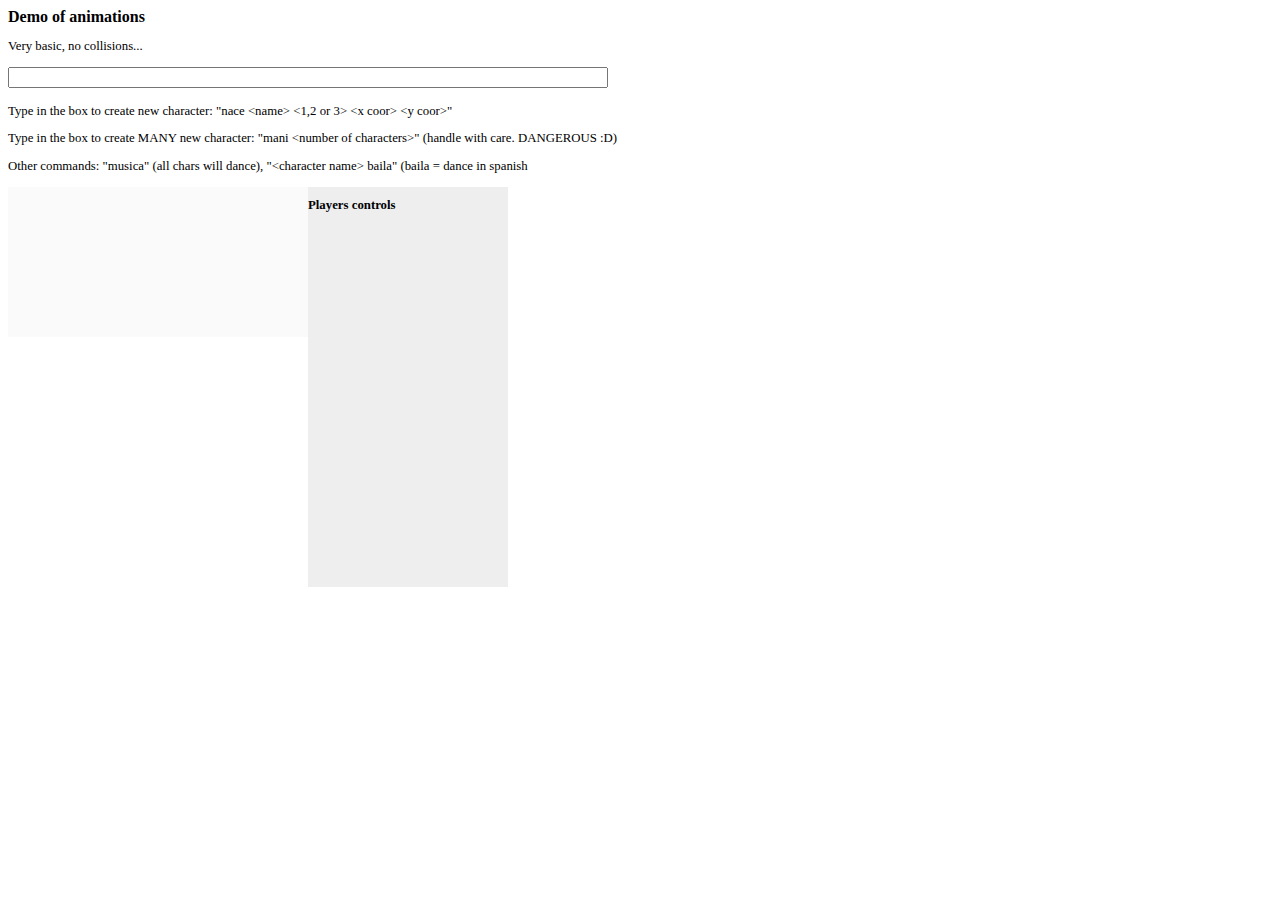
==== index.html @ c5aa1659 "add multiple chars" ====
<html>
<head>
	<!-- <script src="//ajax.googleapis.com/ajax/libs/jquery/2.0.0/jquery.min.js"></script> -->
	<script src="js/jquery-2.0.0.js"></script>
	<script src="js/base_object.js"></script>
	<script src="js/live_object.js"></script>
	<script src="js/mundo.js"></script>
	<script src="js/ui.js"></script>
	<link rel="stylesheet" href="css/game.css?v=1.0">
</head>

<body>
	<h1>Demo of animations</h1>
	<p>Very basic, no collisions...</p>
	<div id="footer">
		<form id="orders_form" target="#nothing">
	    	<input name="orders" type="text" id="orders" style="width: 600px;"/>
		</form>
		<p>Type in the box to create new character: "nace &lt;name&gt; &lt;1,2 or 3&gt; &lt;x coor&gt; &lt;y coor&gt;"</p>
		<p>Type in the box to create MANY new character: "mani &lt;number of characters&gt;" (handle with care. DANGEROUS :D)</p>
		<p>Other commands: "musica" (all chars will dance),  "&lt;character name&gt; baila" (baila = dance in spanish</p>
	</div>
	<div id="main">
		<div id="canvasdiv">
			<canvas id="canvas"></canvas>
		</div>
		<div id="controls">
			<h2>Players controls</h2>
		</div>
	</div>

</body>

</html>
---- css/game.css ----
h1 {
	font-size: 1em;
	font-weight: bold;
}

p {
	font-size: 0.8em;
}

canvas {
	background-color: #fafafa;
}

#main {
	width: 100%;
}

#canvasdiv {
	float: left;
	display: inline;
}
#controls h2 {
	font-size: 0.8em;
}

#controls {
	width: 200px;
	float: left;
	display: inline;
	background: #eee;
	min-height: 400px;
}

#controls table{
	margin-bottom: 10px;
}

#controls td.name{
	background-color: #e99;
	font-weight: bold;
	text-transform: uppercase;
}

#controls td{
	font-size: 0.6em;
	border: 1px solid black;
	width: 30px;
	text-align: center;
	background-color: #9e9;
}

#commands p {
	font-size: 0.8em;
	line-height: 0.85em;
}
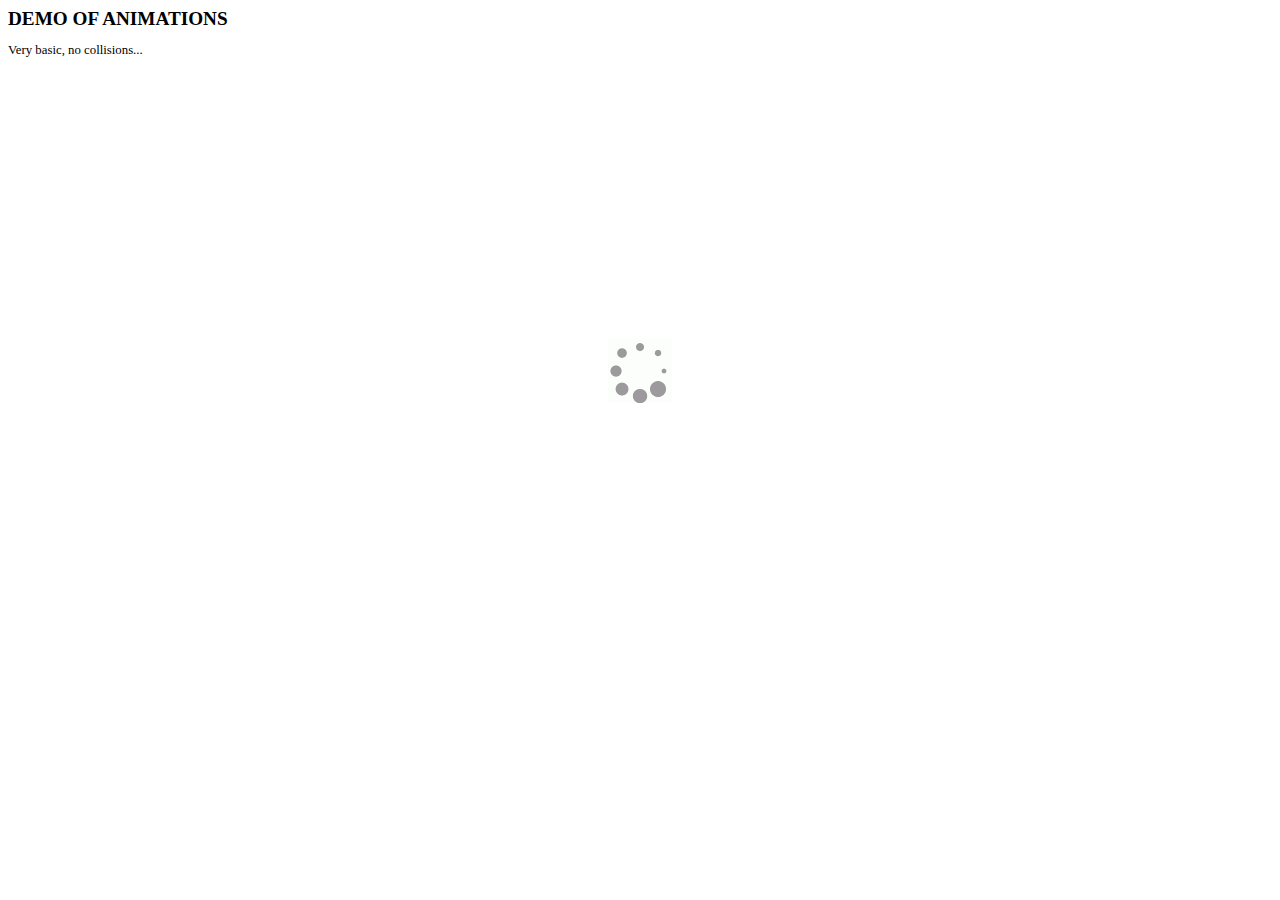
==== commit 1150ff61: "added loading icon" ====
--- a/index.html
+++ b/index.html
@@ -12,7 +12,7 @@
 <body>
 	<h1>Demo of animations</h1>
 	<p>Very basic, no collisions...</p>
-	<div id="footer">
+	<div id="commands">
 		<form id="orders_form" target="#nothing">
 	    	<input name="orders" type="text" id="orders" style="width: 600px;"/>
 		</form>
@@ -28,6 +28,8 @@
 			<h2>Players controls</h2>
 		</div>
 	</div>
+	<div id="loading">
+	</div>
 
 </body>
 
--- a/css/game.css
+++ b/css/game.css
@@ -1,6 +1,7 @@
 h1 {
-	font-size: 1em;
+	font-size: 1.2em;
 	font-weight: bold;
+	text-transform: uppercase;
 }
 
 p {
@@ -13,6 +14,7 @@
 
 #main {
 	width: 100%;
+	display: none;
 }
 
 #canvasdiv {
@@ -49,7 +51,19 @@
 	background-color: #9e9;
 }
 
+#commands {
+	display: none;
+}
+
 #commands p {
 	font-size: 0.8em;
 	line-height: 0.85em;
+}
+
+#loading {
+	width: 100%;
+	height: 600px;
+	background-image: url(../imagenes/loadera64.gif);
+	background-repeat: no-repeat;
+	background-position:center; 
 }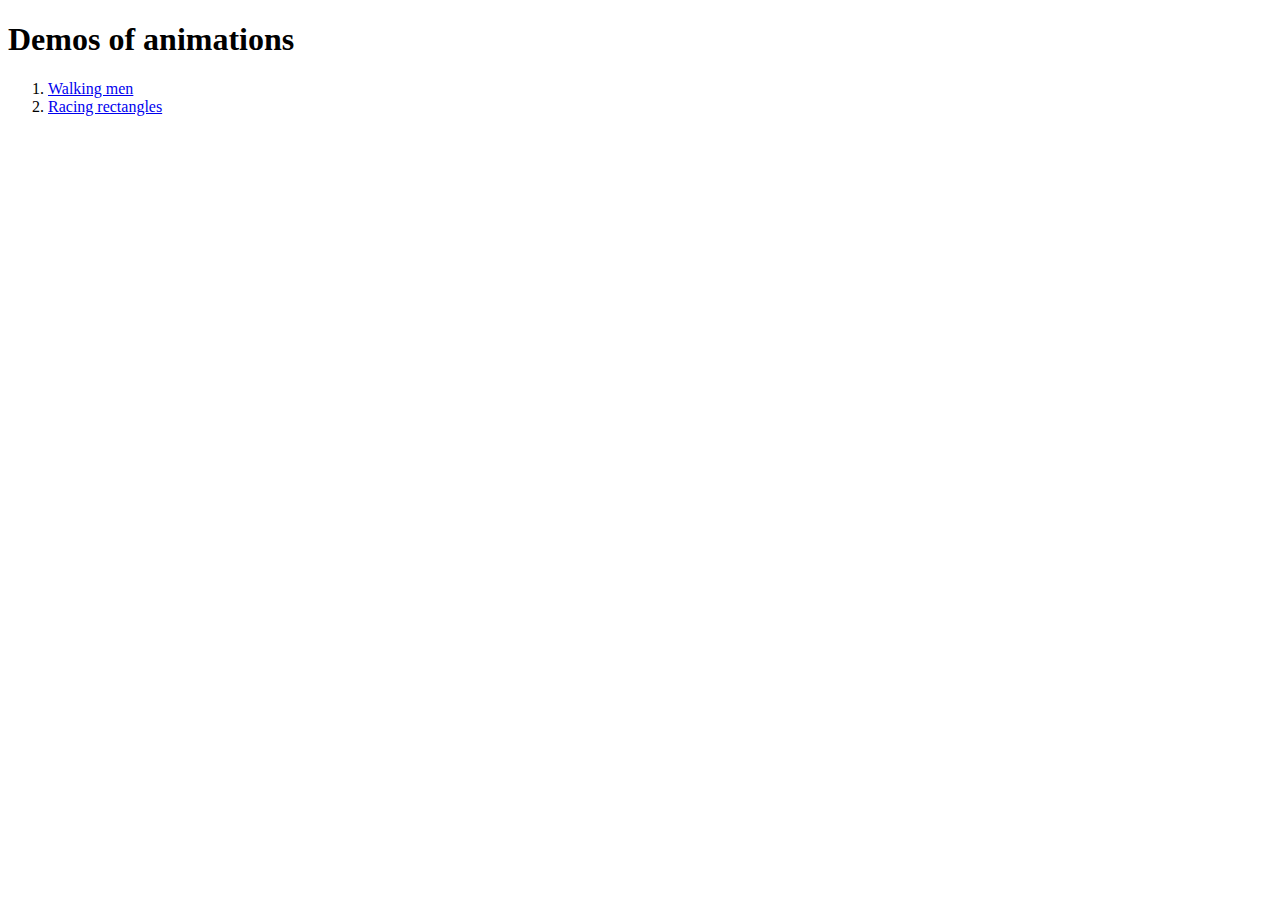
==== commit 9db85be7: "añadida el ejemplo de las carreras de coches" ====
--- a/index.html
+++ b/index.html
@@ -1,36 +1,13 @@
+<!doctype html>
 <html>
 <head>
-	<!-- <script src="//ajax.googleapis.com/ajax/libs/jquery/2.0.0/jquery.min.js"></script> -->
-	<script src="js/jquery-2.0.0.js"></script>
-	<script src="js/base_object.js"></script>
-	<script src="js/live_object.js"></script>
-	<script src="js/mundo.js"></script>
-	<script src="js/ui.js"></script>
-	<link rel="stylesheet" href="css/game.css?v=1.0">
+
 </head>
 
 <body>
-	<h1>Demo of animations</h1>
-	<p>Very basic, no collisions...</p>
-	<div id="commands">
-		<form id="orders_form" target="#nothing">
-	    	<input name="orders" type="text" id="orders" style="width: 600px;"/>
-		</form>
-		<p>Type in the box to create new character: "nace &lt;name&gt; &lt;1,2 or 3&gt; &lt;x coor&gt; &lt;y coor&gt;"</p>
-		<p>Type in the box to create MANY new character: "mani &lt;number of characters&gt;" (handle with care. DANGEROUS :D)</p>
-		<p>Other commands: "musica" (all chars will dance),  "&lt;character name&gt; baila" (baila = dance in spanish</p>
-	</div>
-	<div id="main">
-		<div id="canvasdiv">
-			<canvas id="canvas"></canvas>
-		</div>
-		<div id="controls">
-			<h2>Players controls</h2>
-		</div>
-	</div>
-	<div id="loading">
-	</div>
-
-</body>
-
-</html>+	<h1>Demos of animations</h1>
+	<ol>
+		<li><a href="andadores.html">Walking men</a></li>
+		<li><a href="carreras.html">Racing rectangles</a></li>
+	</ol>
+</html>
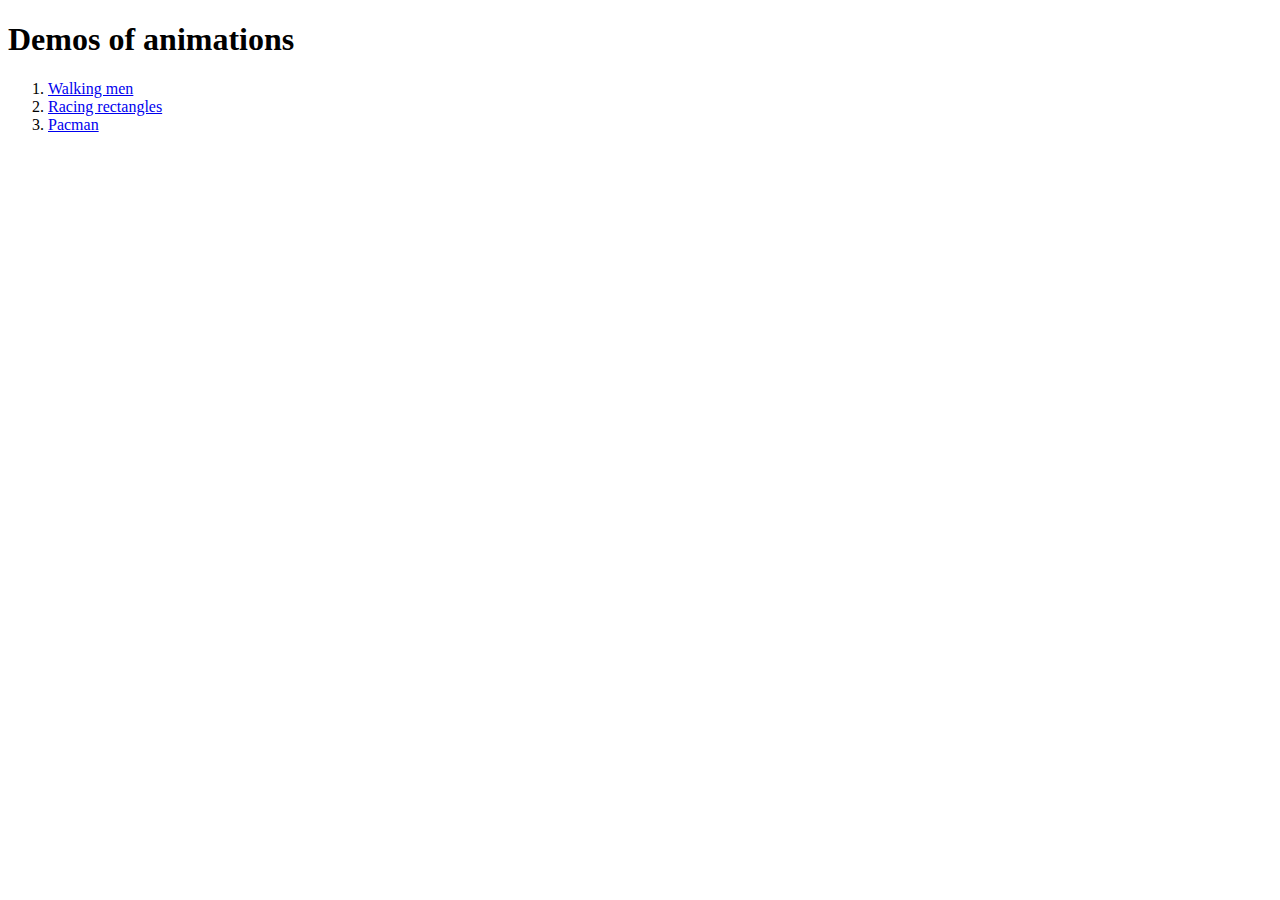
==== commit 2f6a5e57: "changed file structure and added pacman" ====
--- a/index.html
+++ b/index.html
@@ -7,7 +7,8 @@
 <body>
 	<h1>Demos of animations</h1>
 	<ol>
-		<li><a href="andadores.html">Walking men</a></li>
-		<li><a href="carreras.html">Racing rectangles</a></li>
+		<li><a href="./examples/walkers">Walking men</a></li>
+		<li><a href="./examples/races">Racing rectangles</a></li>
+		<li><a href="./examples/pacman">Pacman</a></li>
 	</ol>
 </html>
